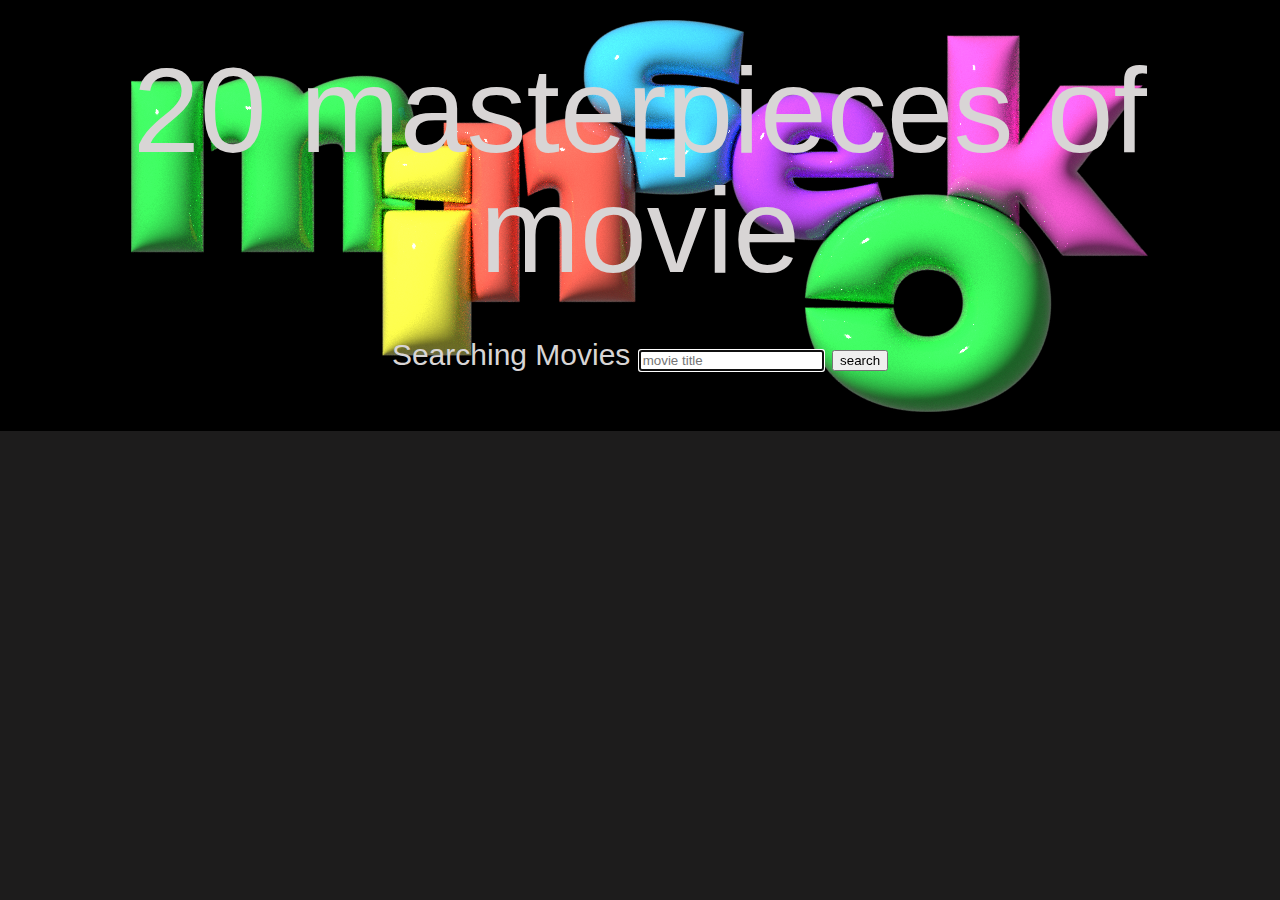
==== index.html @ 582ed3a7 "Add files via upload" ====
<!DOCTYPE html>
<html lang="en">

<head>
    <meta charset="UTF-8">
    <meta name="viewport" content="width=device-width, initial-scale=1.0">
    <title>Document</title>
    <link rel="stylesheet" href="reset.css">
    <link rel="stylesheet" href="style.css">
    
</head>

<body>
    <header style="background-image: url('minseok.png');">
        <h1>20 masterpieces of movie</h1>
        <form class="searchBox">
            Searching Movies
            <input id="strSearch" value="" type="text" required placeholder="movie title" autofocus> 
            <input type="submit" value="search" >
        </form>
    </header>

    <div class="card_list"></div>
    <div class="noMovie"></div>

    <script src="main.js"></script>
</body>

</html>
---- style.css ----
header {
    display: flex;
    flex-direction: column;
    align-items: center;
    justify-content: center;

    background-repeat: no-repeat;
    background-position: center;
    background-size: auto;
    font-size: 30px;
    font-family: 'Franklin Gothic Medium', 'Arial Narrow', Arial, sans-serif;

    background-color: black;
    padding-bottom: 60px;
    color: rgb(216, 213, 213);
}

header>h1 {
    font-size: 120px;
    margin: 50px;
}

body {
    text-align: center;
    background-color: rgb(29, 28, 28);
}

.card_list {
    margin-top: 50px;
    margin-bottom: 100px;
    display: grid;
    place-items: center;    /*grid내 아이템들 가운데 정렬*/
    grid-template-columns: 1fr 1fr 1fr 1fr 1fr; /*repeat(5,1fr);*/
    row-gap: 20px;

    grid-column-start: 4;
    grid-column-end: 2;
}
.card_listko {
    margin-top: 50px;
    margin-bottom: 100px;
    display: grid;
    place-items: center;    /*grid내 아이템들 가운데 정렬*/
    grid-template-columns: 1fr 1fr 1fr 1fr 1fr; /*repeat(5,1fr);*/
    row-gap: 20px;

    grid-column-start: 4;
    grid-column-end: 2;
}

.movie_card {
    width: 250px;
    height: 400px;
    position: relative;
    transition: transform 1s;
}

.card {
    position: absolute;
    width: 100%;
    height: 100%;

    transition: transform 1s;
}

.card_front {
    z-index: 10;
    color: white;
}

.card_middle {
    z-index: 3;
    background-color: black;
    transform: rotateY(180deg);
}

.card_back {
    background-repeat: no-repeat;
    background-size: cover;
    opacity: 0.1;
}

.movie_card:hover {
    transform: rotateY(180deg);
    transition: transform 1s;
}

.movie_card:hover .card_front {
    z-index: 0;
}

.movie_card:hover .card_back {
    z-index: 4;
}

.movie_image {
    width: 100%;
    height: 320px;
    display: block;
}

.movie_title {
    padding-top: 15px;
    background-color: rgb(78, 76, 76);
    width: 100%;
    height: 35px;
}

.star {
    background-color: rgb(78, 76, 76);
    width: 100%;
    height: 20px;
    padding-bottom: 10px;
}

.movie_story {
    color: white;
    padding: 30px 20px 10px 20px;
    width: 230;
    height: 360px;
    font-size: 0.9rem;
}
.block {
    display: none;
}

.noMovie{
    font-size: 150px;
    color: white;
}
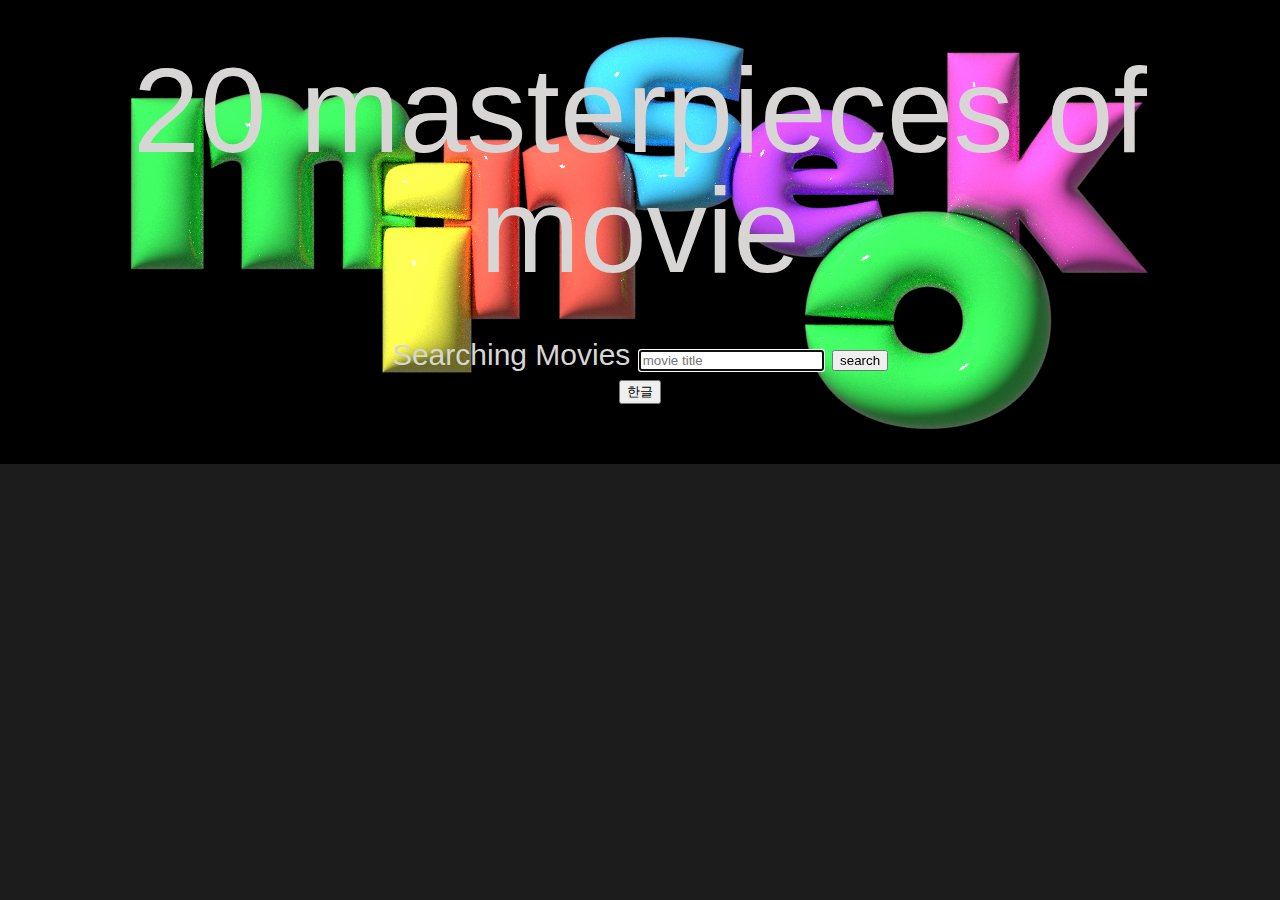
==== commit cd56362e: "추가!" ====
--- a/index.html
+++ b/index.html
@@ -7,17 +7,20 @@
     <title>Document</title>
     <link rel="stylesheet" href="reset.css">
     <link rel="stylesheet" href="style.css">
-    
+
 </head>
 
 <body>
     <header style="background-image: url('minseok.png');">
         <h1>20 masterpieces of movie</h1>
-        <form class="searchBox">
-            Searching Movies
-            <input id="strSearch" value="" type="text" required placeholder="movie title" autofocus> 
-            <input type="submit" value="search" >
-        </form>
+        <nav>
+            <form class="searchBox">
+                Searching Movies
+                <input id="strSearch" value="" type="text" required placeholder="movie title" autofocus>
+                <input type="submit" value="search">
+            </form>
+            <button onclick="location.href='https://minseok1228.github.io/moviecollection/'">한글</button>
+        </nav>
     </header>
 
     <div class="card_list"></div>
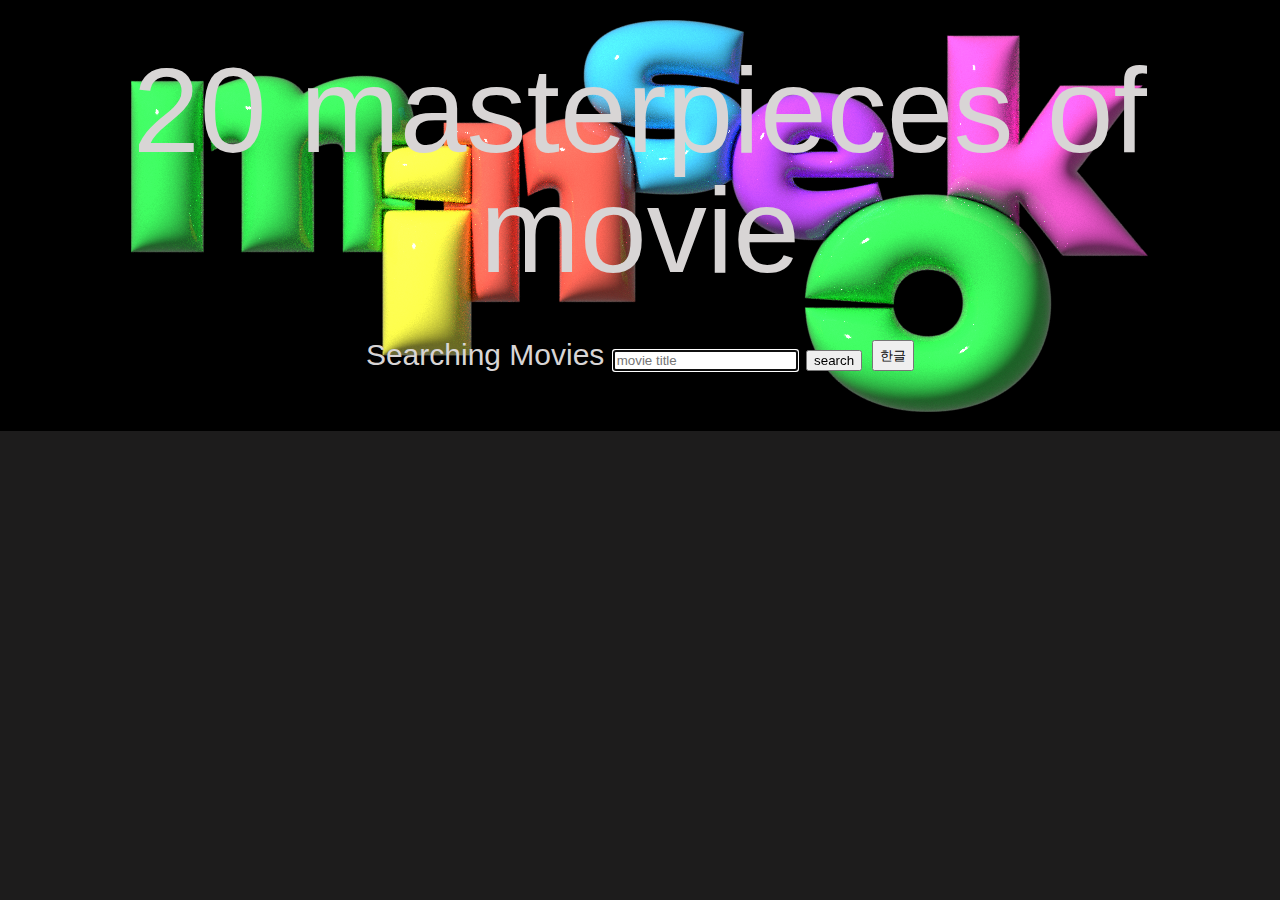
==== commit f3d7de74: "피드백 반영" ====
--- a/index.html
+++ b/index.html
@@ -14,17 +14,17 @@
     <header style="background-image: url('minseok.png');">
         <h1>20 masterpieces of movie</h1>
         <nav>
-            <form class="searchBox">
+            <form class="search-box">
                 Searching Movies
-                <input id="strSearch" value="" type="text" required placeholder="movie title" autofocus>
+                <input id="str-search" value="" type="text" required placeholder="movie title" autofocus>
                 <input type="submit" value="search">
             </form>
-            <button onclick="location.href='https://minseok1228.github.io/moviecollection/'">한글</button>
+            <button onclick="location.href='indexko.html'">한글</button>
         </nav>
     </header>
 
-    <div class="card_list"></div>
-    <div class="noMovie"></div>
+    <div class="card-list"></div>
+    <div class="no-movie"></div>
 
     <script src="main.js"></script>
 </body>
--- a/style.css
+++ b/style.css
@@ -20,28 +20,41 @@
     margin: 50px;
 }
 
+nav {
+    position: relative;
+    display: flex;
+    flex-direction: row;
+    gap: 10px;
+}
+
 body {
     text-align: center;
     background-color: rgb(29, 28, 28);
 }
 
-.card_list {
+.card-list {
     margin-top: 50px;
     margin-bottom: 100px;
     display: grid;
-    place-items: center;    /*grid내 아이템들 가운데 정렬*/
-    grid-template-columns: 1fr 1fr 1fr 1fr 1fr; /*repeat(5,1fr);*/
+    place-items: center;
+    /*grid내 아이템들 가운데 정렬*/
+
+    grid-template-columns: repeat(auto-fill, minmax(300px, 1fr));
+    /* grid-template-columns: 1fr 1fr 1fr 1fr 1fr; repeat(5,1fr); */
     row-gap: 20px;
 
     grid-column-start: 4;
     grid-column-end: 2;
 }
-.card_listko {
+
+.card-listko {
     margin-top: 50px;
     margin-bottom: 100px;
     display: grid;
-    place-items: center;    /*grid내 아이템들 가운데 정렬*/
-    grid-template-columns: 1fr 1fr 1fr 1fr 1fr; /*repeat(5,1fr);*/
+    place-items: center;
+    /*grid내 아이템들 가운데 정렬*/
+    grid-template-columns: 1fr 1fr 1fr 1fr 1fr;
+    /*repeat(5,1fr);*/
     row-gap: 20px;
 
     grid-column-start: 4;
@@ -120,11 +133,12 @@
     height: 360px;
     font-size: 0.9rem;
 }
+
 .block {
     display: none;
 }
 
-.noMovie{
+.no-movie {
     font-size: 150px;
     color: white;
 }